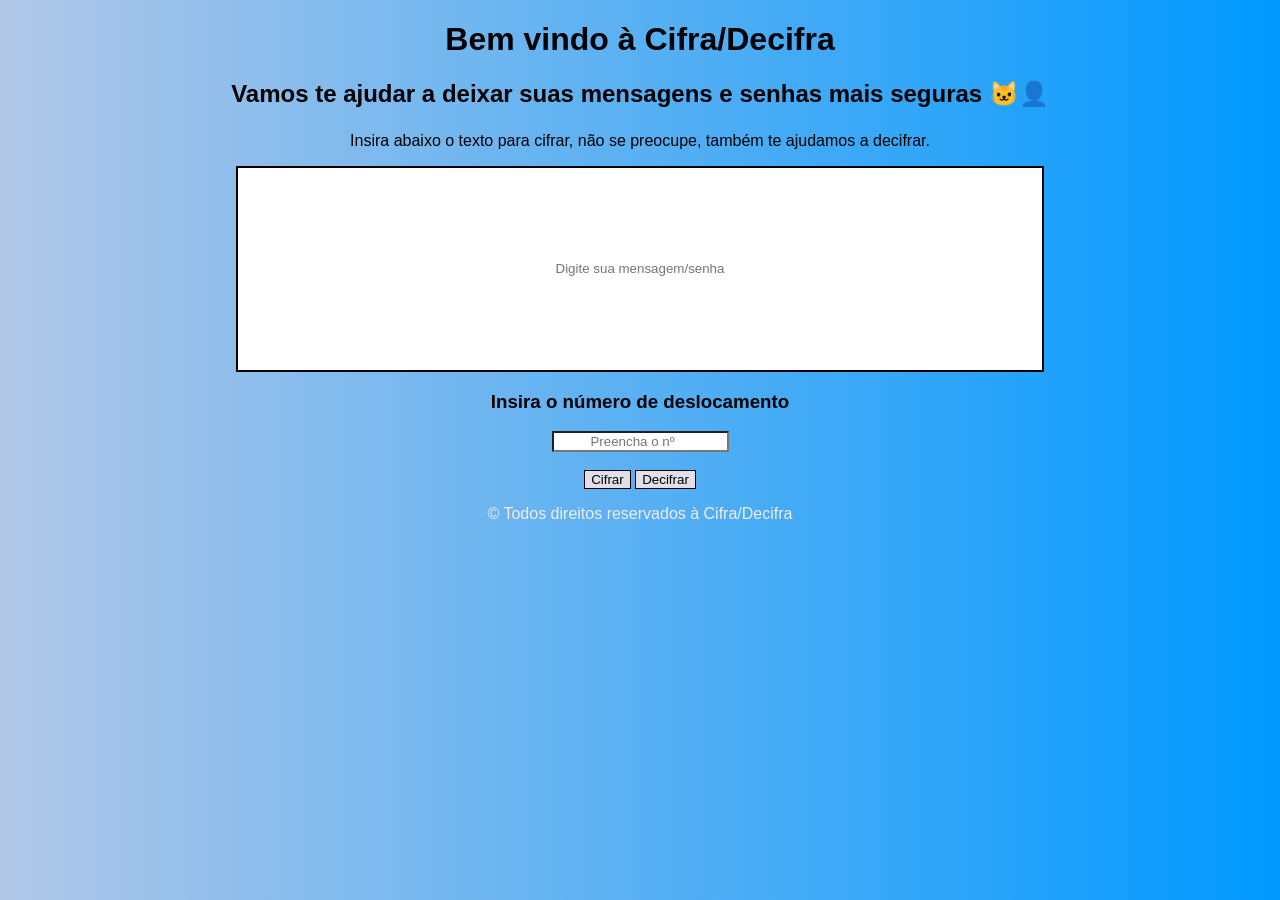
==== src/index.html @ c63de04e "Correção de erro no deslocamento" ====
<!DOCTYPE html>
<html>
  <head>
    <meta charset="utf-8">
    <title>Caesar Cipher</title>
    <link rel="stylesheet" href="style.css" />
  </head>
  <body>
    <header>
        <h1>Bem vindo à Cifra/Decifra</h1> 
             <p><h2>Vamos te ajudar a deixar suas mensagens e senhas mais seguras 🐱‍👤 </p></h2>
             <p>Insira abaixo o texto para cifrar, não se preocupe, também te ajudamos a decifrar.</p>
      </header>
  <script src="./jsCipher/index.js" type="module"></script>
    <input type="text" name="mensagem" id="texto" placeholder="Digite sua mensagem/senha">
    <h3>Insira o número de deslocamento</h3>
    <input type="number" id="offset" placeholder="Preencha o nº" >
    <div class="container">
    </br>
       <input class="btn-1" type="submit" value="Cifrar" id="cifrar">
       <input class="btn-2" type="submit" value="Decifrar" id="decifrar">
   </div>
  <footer>
      <p><p>&copy; Todos direitos reservados à Cifra/Decifra</p></p>
  </footer>
</body>
</html>
---- src/style.css ----
body {
    background: linear-gradient(to right, #b1c7e7 0%, #0099ff 100%);
    font-family: arial;
    margin: 0;
	padding: 0;
	box-sizing: border-box;
    text-align: Center;
}

#texto {
    border: 2px solid;
    width: 800px;
    height: 200px;
    background-color: white;
    font-size: arial;
    text-align: center;
}

#offset {
    background-color: white;
    font-size: arial;
    text-align: center;
    padding-bottom: 20px 0;
}

.btn-1{
    border: 1px solid;
    background-color: rgb(225, 224, 233);
    color: black;
}

.btn-1:hover{
    background-color: rgb(225, 224, 233);
    color: blue;
}

.btn-2{
    border: 1px solid;
    background-color: rgb(225, 224, 233);
    color: black;
}

.btn-2:hover{
    background-color: rgb(225, 224, 233);
    color: blue;
}

footer {
	color: rgb(243, 235, 235);
	text-align: center;
	margin: auto;
}
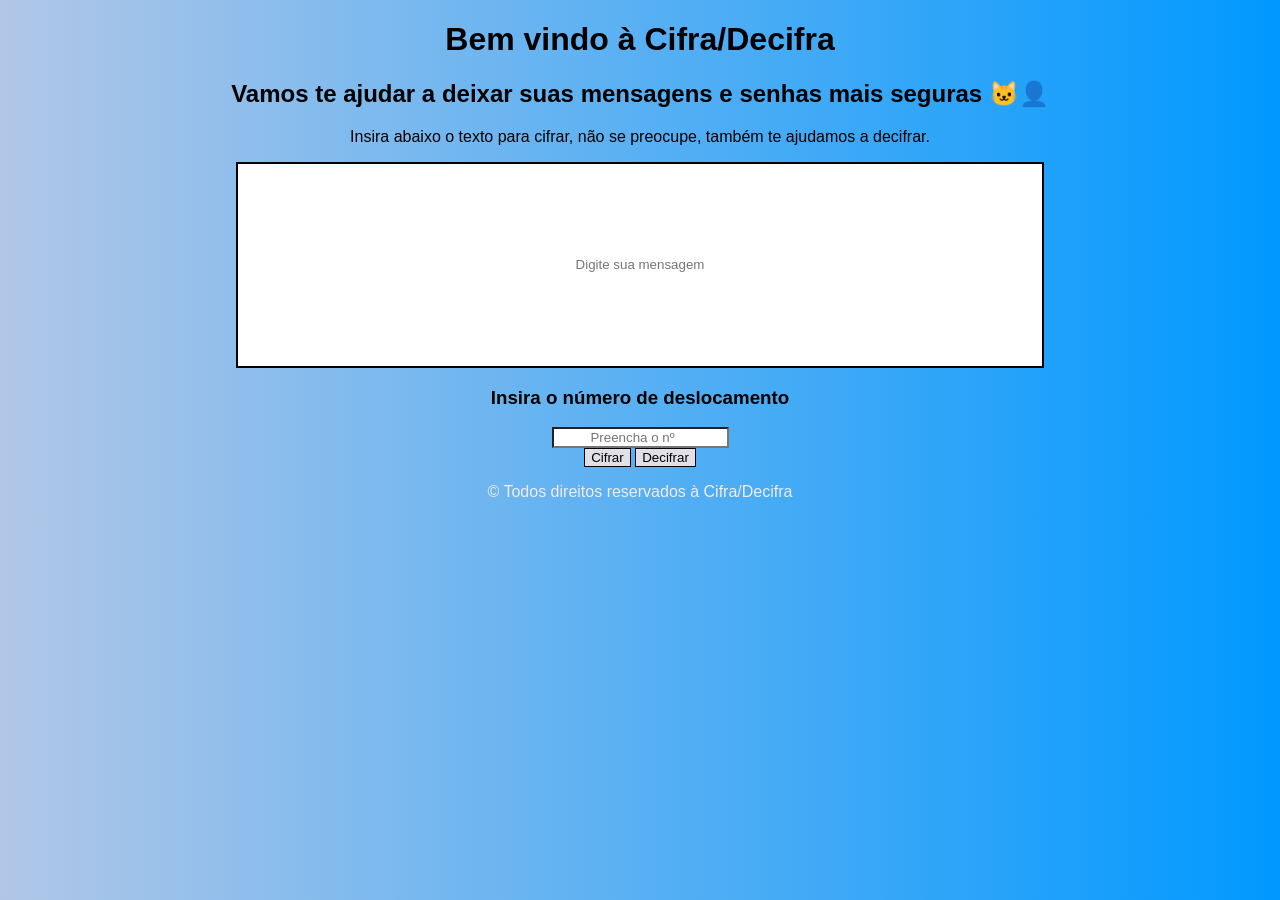
==== commit 048a80d0: "Melhorias na aplicação" ====
--- a/src/index.html
+++ b/src/index.html
@@ -8,15 +8,14 @@
   <body>
     <header>
         <h1>Bem vindo à Cifra/Decifra</h1> 
-             <p><h2>Vamos te ajudar a deixar suas mensagens e senhas mais seguras 🐱‍👤 </p></h2>
+             <p><h2>Vamos te ajudar a deixar suas mensagens e senhas mais seguras 🐱‍👤</h2></p>
              <p>Insira abaixo o texto para cifrar, não se preocupe, também te ajudamos a decifrar.</p>
       </header>
   <script src="./jsCipher/index.js" type="module"></script>
-    <input type="text" name="mensagem" id="texto" placeholder="Digite sua mensagem/senha">
+    <input type="text" name="mensagem" id="texto" placeholder="Digite sua mensagem">
     <h3>Insira o número de deslocamento</h3>
-    <input type="number" id="offset" placeholder="Preencha o nº" >
+    <input type="number" id="offset" placeholder="Preencha o nº">
     <div class="container">
-    </br>
        <input class="btn-1" type="submit" value="Cifrar" id="cifrar">
        <input class="btn-2" type="submit" value="Decifrar" id="decifrar">
    </div>
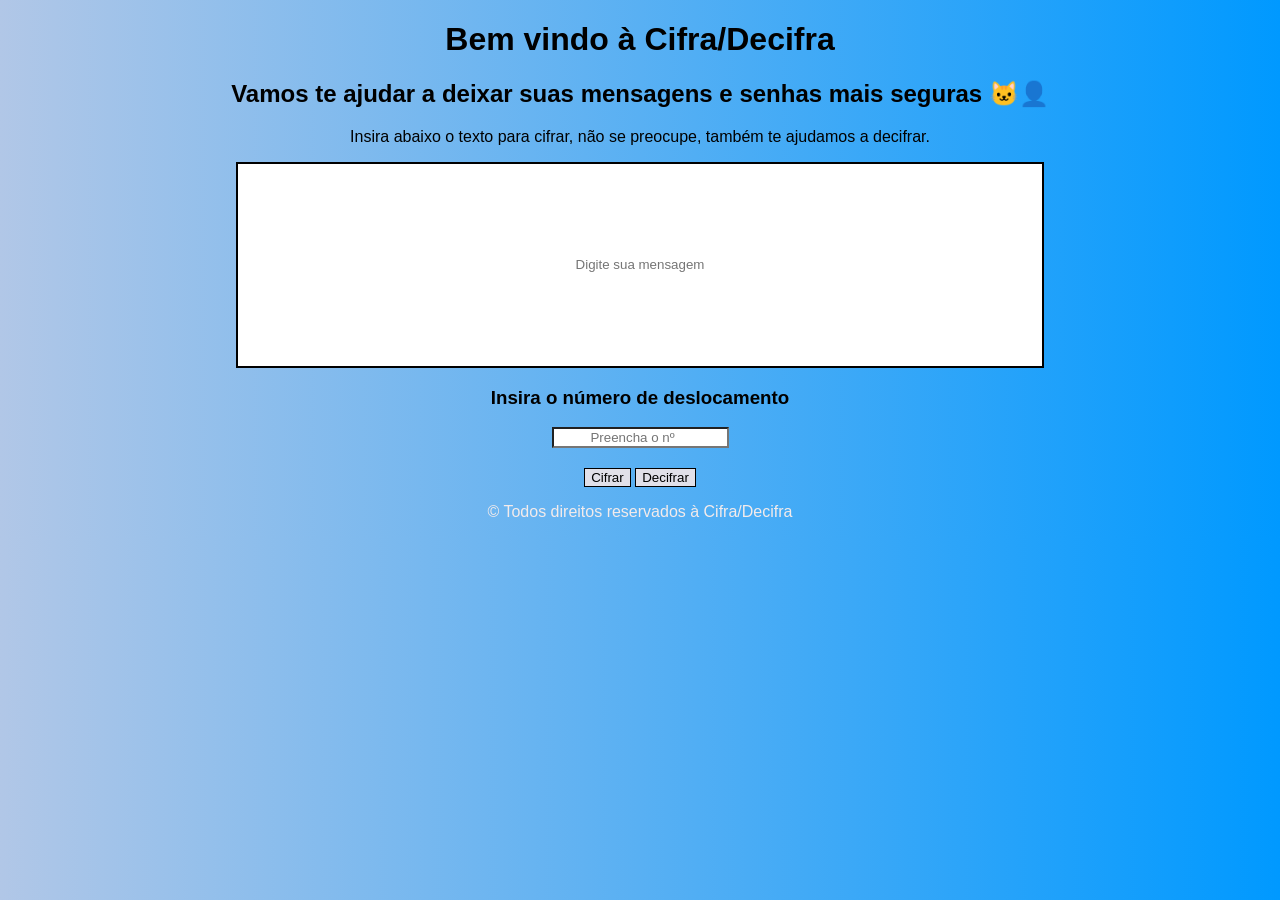
==== commit 19a2453f: "Validação 100% nos testes" ====
--- a/src/index.html
+++ b/src/index.html
@@ -11,16 +11,16 @@
              <p><h2>Vamos te ajudar a deixar suas mensagens e senhas mais seguras 🐱‍👤</h2></p>
              <p>Insira abaixo o texto para cifrar, não se preocupe, também te ajudamos a decifrar.</p>
       </header>
-  <script src="./jsCipher/index.js" type="module"></script>
+  <script src="./index.js" type="module"></script>
     <input type="text" name="mensagem" id="texto" placeholder="Digite sua mensagem">
-    <h3>Insira o número de deslocamento</h3>
+    <p><h3> Insira o número de deslocamento </h3></p>
     <input type="number" id="offset" placeholder="Preencha o nº">
-    <div class="container">
-       <input class="btn-1" type="submit" value="Cifrar" id="cifrar">
-       <input class="btn-2" type="submit" value="Decifrar" id="decifrar">
-   </div>
+    <div id="buttom">
+      <input type="button" value="Cifrar" id="cifrar">
+      <input type="button" value="Decifrar" id="decifrar">
+    </div>
   <footer>
-      <p><p>&copy; Todos direitos reservados à Cifra/Decifra</p></p>
+      <p>&copy; Todos direitos reservados à Cifra/Decifra</p>
   </footer>
 </body>
 </html>
--- a/src/style.css
+++ b/src/style.css
@@ -11,38 +11,42 @@
     border: 2px solid;
     width: 800px;
     height: 200px;
-    background-color: white;
+    background-color: rgb(255, 255, 255);
     font-size: arial;
     text-align: center;
 }
 
 #offset {
-    background-color: white;
+    background-color: rgb(255, 255, 255);
     font-size: arial;
     text-align: center;
     padding-bottom: 20px 0;
 }
 
-.btn-1{
+#buttom {
+    margin-top: 20px
+}
+
+#cifrar {
     border: 1px solid;
     background-color: rgb(225, 224, 233);
-    color: black;
+    color: rgb(0, 0, 0);
 }
 
-.btn-1:hover{
+#cifrar:hover {
     background-color: rgb(225, 224, 233);
-    color: blue;
+    color: rgb(89, 0, 255);
 }
 
-.btn-2{
+#decifrar {
     border: 1px solid;
     background-color: rgb(225, 224, 233);
-    color: black;
+    color: rgb(0, 0, 0);
 }
 
-.btn-2:hover{
+#decifrar:hover {
     background-color: rgb(225, 224, 233);
-    color: blue;
+    color: rgb(89, 0, 255);
 }
 
 footer {
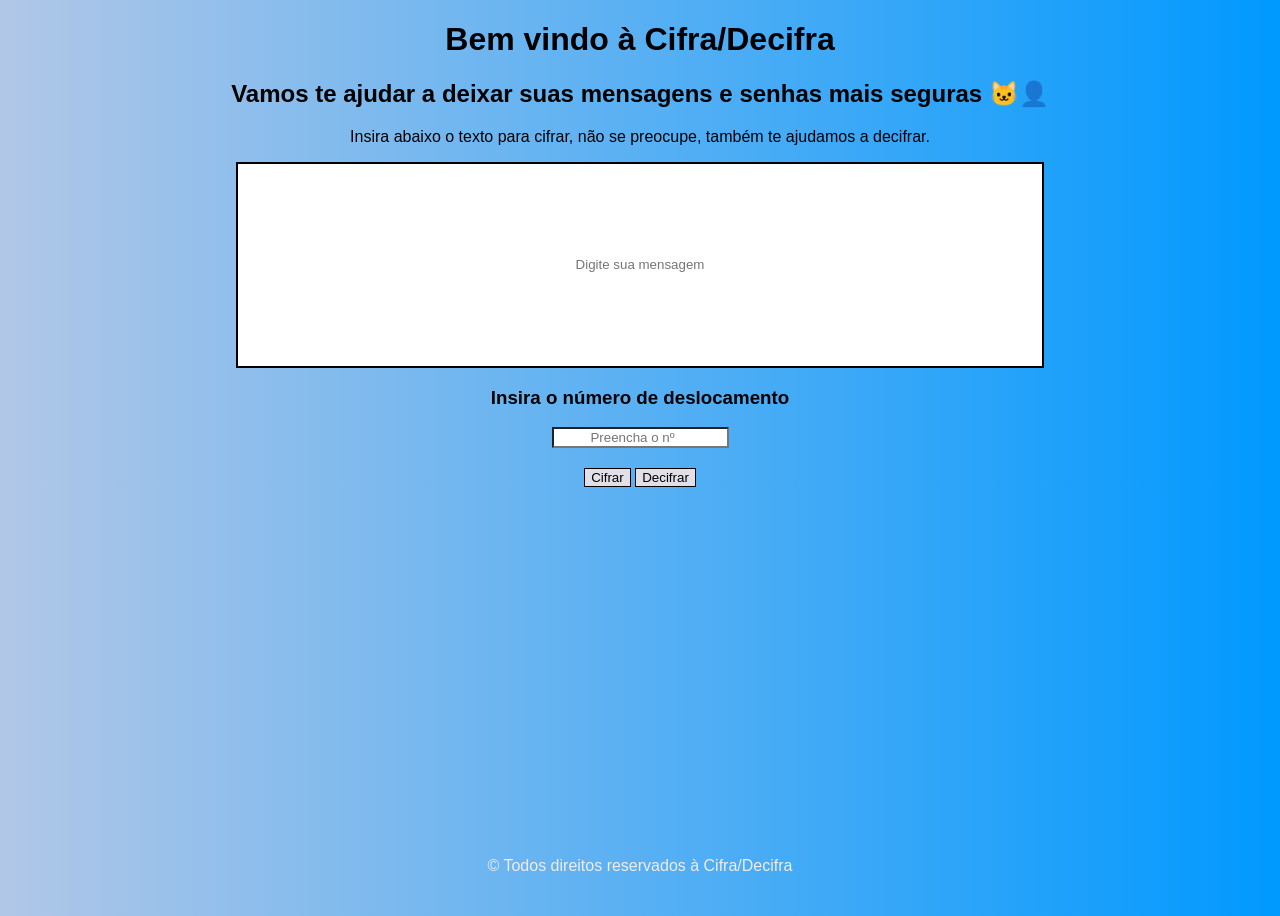
==== commit 31076668: "Melhorias layout" ====
--- a/src/index.html
+++ b/src/index.html
@@ -1,26 +1,49 @@
 <!DOCTYPE html>
 <html>
   <head>
-    <meta charset="utf-8">
+    <meta charset="utf-8" />
+    <meta name="viewport" content="width=device-width, initial-scale=0.1" />
     <title>Caesar Cipher</title>
     <link rel="stylesheet" href="style.css" />
   </head>
+
   <body>
     <header>
-        <h1>Bem vindo à Cifra/Decifra</h1> 
-             <p><h2>Vamos te ajudar a deixar suas mensagens e senhas mais seguras 🐱‍👤</h2></p>
-             <p>Insira abaixo o texto para cifrar, não se preocupe, também te ajudamos a decifrar.</p>
-      </header>
-  <script src="./index.js" type="module"></script>
-    <input type="text" name="mensagem" id="texto" placeholder="Digite sua mensagem">
-    <p><h3> Insira o número de deslocamento </h3></p>
-    <input type="number" id="offset" placeholder="Preencha o nº">
+      <h1>Bem vindo à Cifra/Decifra</h1>
+      <h2>
+        Vamos te ajudar a deixar suas mensagens e senhas mais seguras 🐱‍👤
+      </h2>
+      <p>
+        Insira abaixo o texto para cifrar, não se preocupe, também te ajudamos a
+        decifrar.
+      </p>
+    </header>
+
+    <input
+      type="text"
+      name="mensagem"
+      class="texto"
+      id="texto"
+      placeholder="Digite sua mensagem"
+    />
+    <h3>Insira o número de deslocamento</h3>
+
+    <input
+      type="number"
+      class="offset"
+      id="offset"
+      placeholder="Preencha o nº"
+    />
+
     <div id="buttom">
-      <input type="button" value="Cifrar" id="cifrar">
-      <input type="button" value="Decifrar" id="decifrar">
+      <input type="button" value="Cifrar" class="cifrar" id="cifrar" />
+      <input type="button" value="Decifrar" class="decifrar" id="decifrar" />
     </div>
-  <footer>
+
+    <footer>
       <p>&copy; Todos direitos reservados à Cifra/Decifra</p>
-  </footer>
-</body>
+    </footer>
+
+    <script src="./index.js" type="module"></script>
+  </body>
 </html>
--- a/src/style.css
+++ b/src/style.css
@@ -1,24 +1,23 @@
 body {
     background: linear-gradient(to right, #b1c7e7 0%, #0099ff 100%);
     font-family: arial;
+    box-sizing: border-box;
+    text-align: Center;
     margin: 0;
 	padding: 0;
-	box-sizing: border-box;
-    text-align: Center;
+	
 }
 
-#texto {
+.texto {
+    background-color: rgb(255, 255, 255);
     border: 2px solid;
+    text-align: center;
     width: 800px;
     height: 200px;
-    background-color: rgb(255, 255, 255);
-    font-size: arial;
-    text-align: center;
 }
 
-#offset {
+.offset {
     background-color: rgb(255, 255, 255);
-    font-size: arial;
     text-align: center;
     padding-bottom: 20px 0;
 }
@@ -27,30 +26,35 @@
     margin-top: 20px
 }
 
-#cifrar {
+.cifrar {
     border: 1px solid;
     background-color: rgb(225, 224, 233);
     color: rgb(0, 0, 0);
 }
 
-#cifrar:hover {
+.cifrar:hover {
     background-color: rgb(225, 224, 233);
     color: rgb(89, 0, 255);
 }
 
-#decifrar {
+.decifrar {
     border: 1px solid;
     background-color: rgb(225, 224, 233);
     color: rgb(0, 0, 0);
 }
 
-#decifrar:hover {
+.decifrar:hover {
     background-color: rgb(225, 224, 233);
     color: rgb(89, 0, 255);
 }
 
 footer {
-	color: rgb(243, 235, 235);
 	text-align: center;
 	margin: auto;
+    position: absolute;
+    bottom: 0;
+    color: rgb(243, 235, 235);
+    width: 100%;
+    height: 100px;    
+    line-height: 100px;
 }
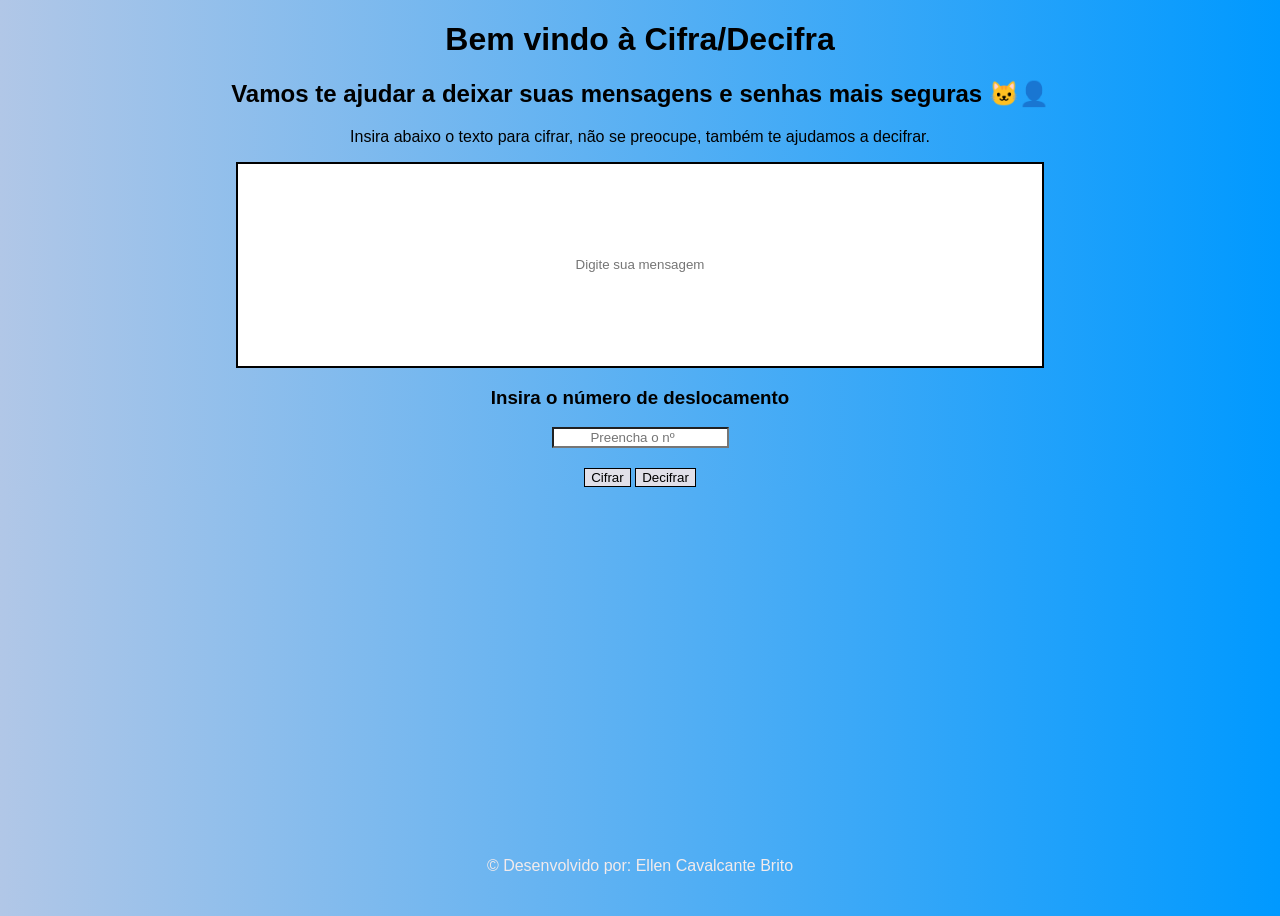
==== commit dbbb104f: "melhorias layout" ====
--- a/src/index.html
+++ b/src/index.html
@@ -41,7 +41,7 @@
     </div>
 
     <footer>
-      <p>&copy; Todos direitos reservados à Cifra/Decifra</p>
+      <p>&copy; Desenvolvido por: Ellen Cavalcante Brito</p>
     </footer>
 
     <script src="./index.js" type="module"></script>
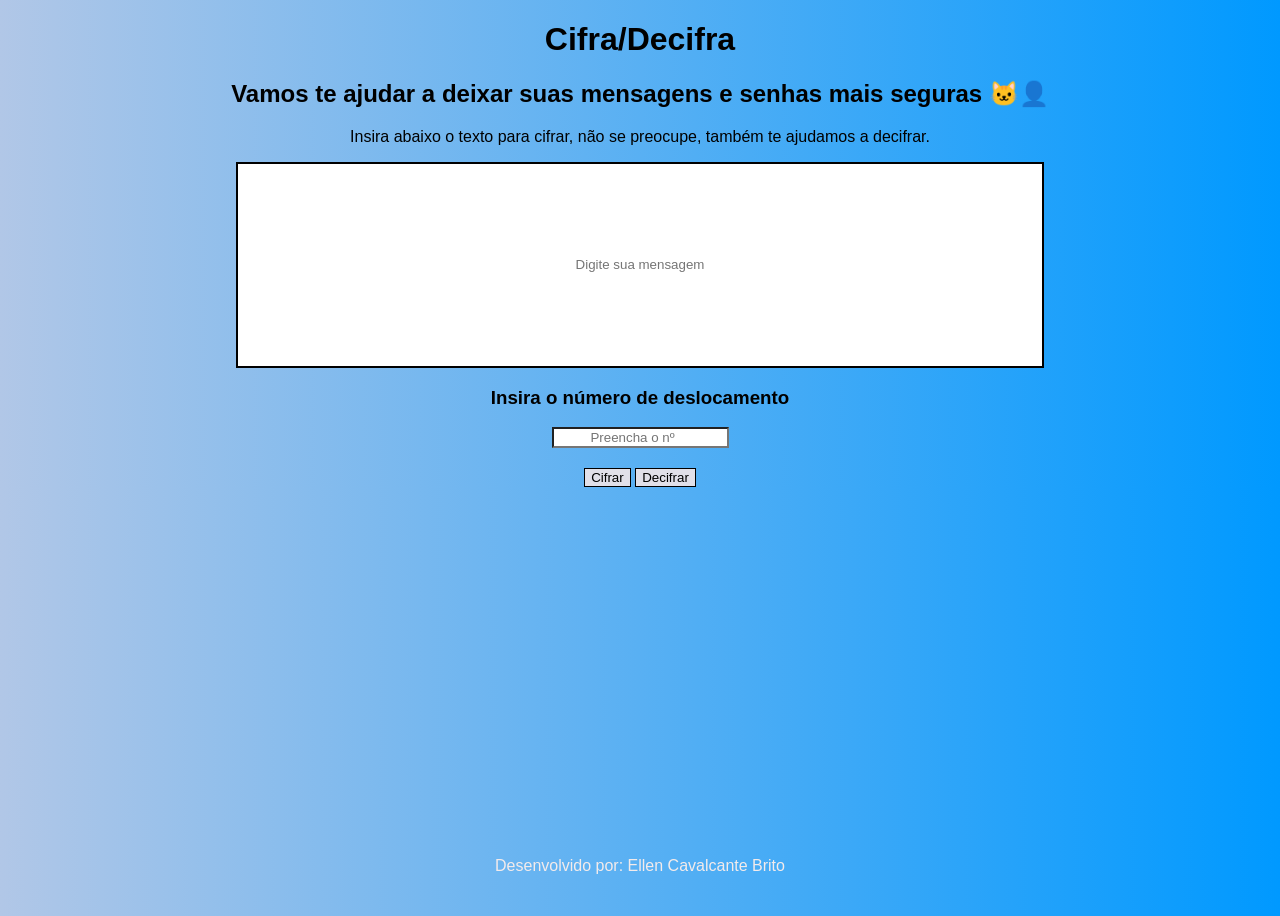
==== commit 08f0a13d: "melhorias layout" ====
--- a/src/index.html
+++ b/src/index.html
@@ -9,7 +9,7 @@
 
   <body>
     <header>
-      <h1>Bem vindo à Cifra/Decifra</h1>
+      <h1>Cifra/Decifra</h1>
       <h2>
         Vamos te ajudar a deixar suas mensagens e senhas mais seguras 🐱‍👤
       </h2>
@@ -41,7 +41,7 @@
     </div>
 
     <footer>
-      <p>&copy; Desenvolvido por: Ellen Cavalcante Brito</p>
+      <p>Desenvolvido por: Ellen Cavalcante Brito</p>
     </footer>
 
     <script src="./index.js" type="module"></script>
